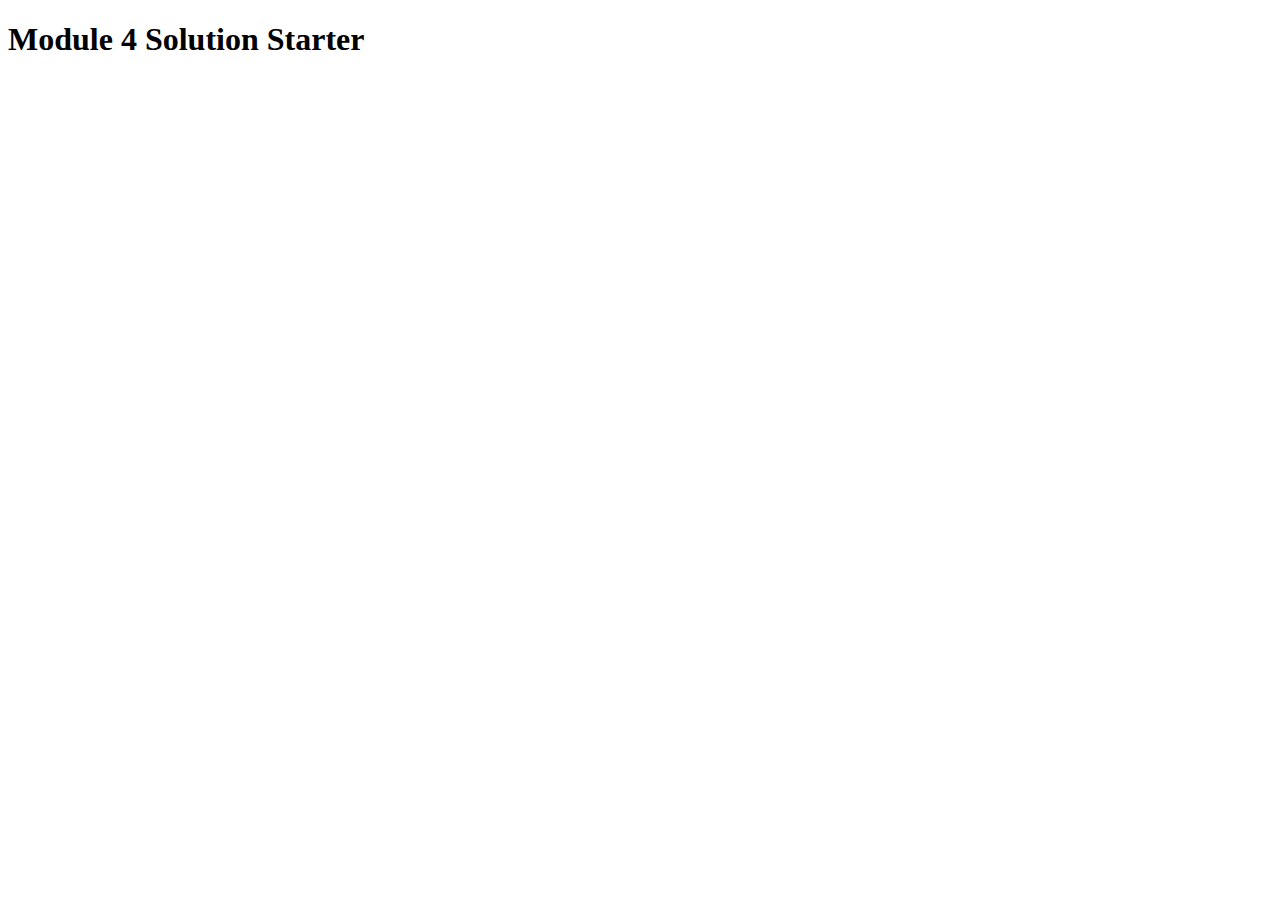
==== module4-solution/index.html @ f963e378 "Initial commit of module 4 solution." ====
<!DOCTYPE html>
<html>
<head>
    <meta charset="utf-8">
    <title>Module 4 Solution Starter</title>
    <script src="SpeakHello.js"></script>
    <script src="SpeakGoodBye.js"></script>
    <script src="script.js"></script>
</head>
<body>
<h1>Module 4 Solution Starter</h1>
</body>
</html>
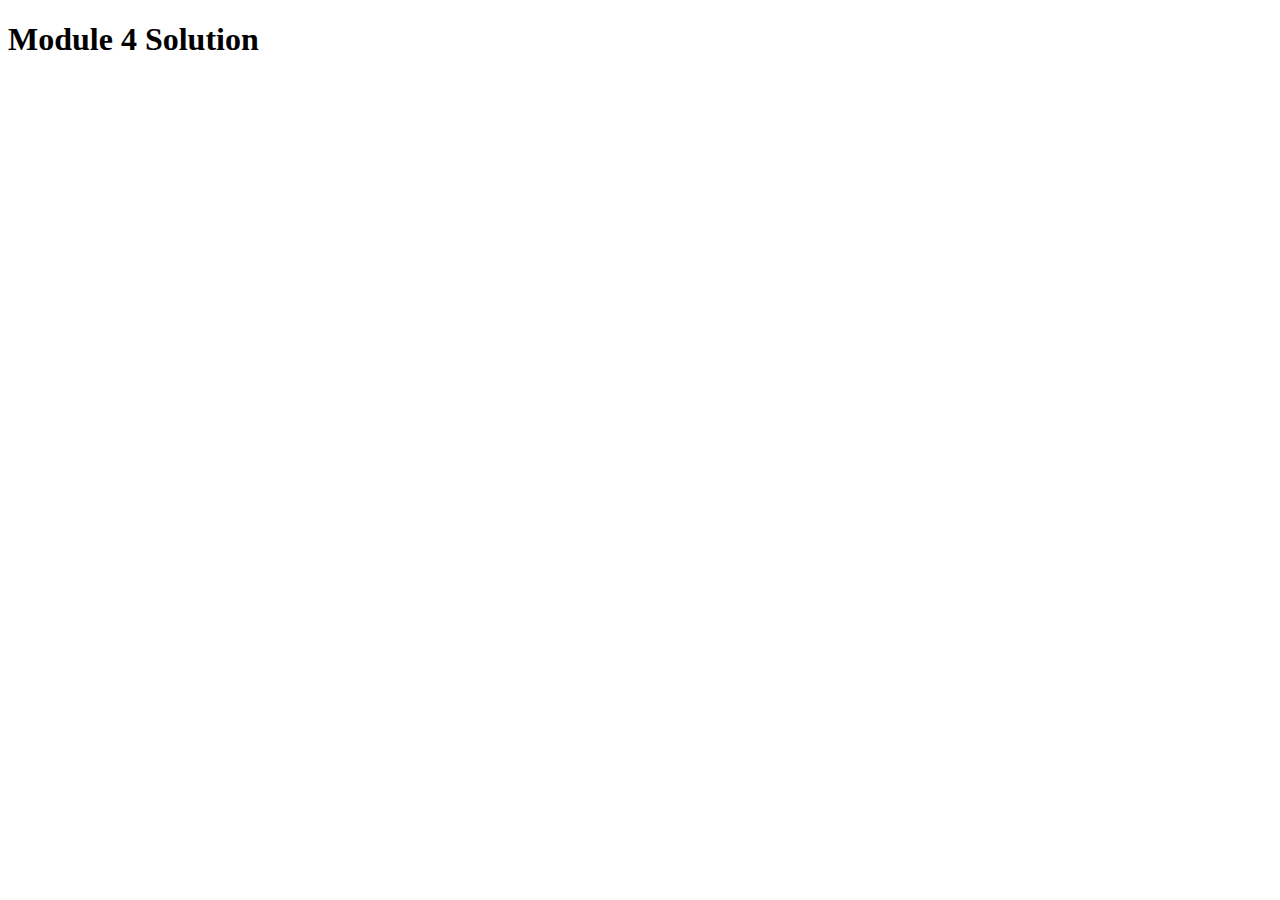
==== commit 14e0026c: "Reverted fix to correct github.io 404 File Not Found error on SpeakGoodBye.js." ====
--- a/module4-solution/index.html
+++ b/module4-solution/index.html
@@ -8,6 +8,6 @@
     <script src="script.js"></script>
 </head>
 <body>
-<h1>Module 4 Solution Starter</h1>
+<h1>Module 4 Solution</h1>
 </body>
 </html>